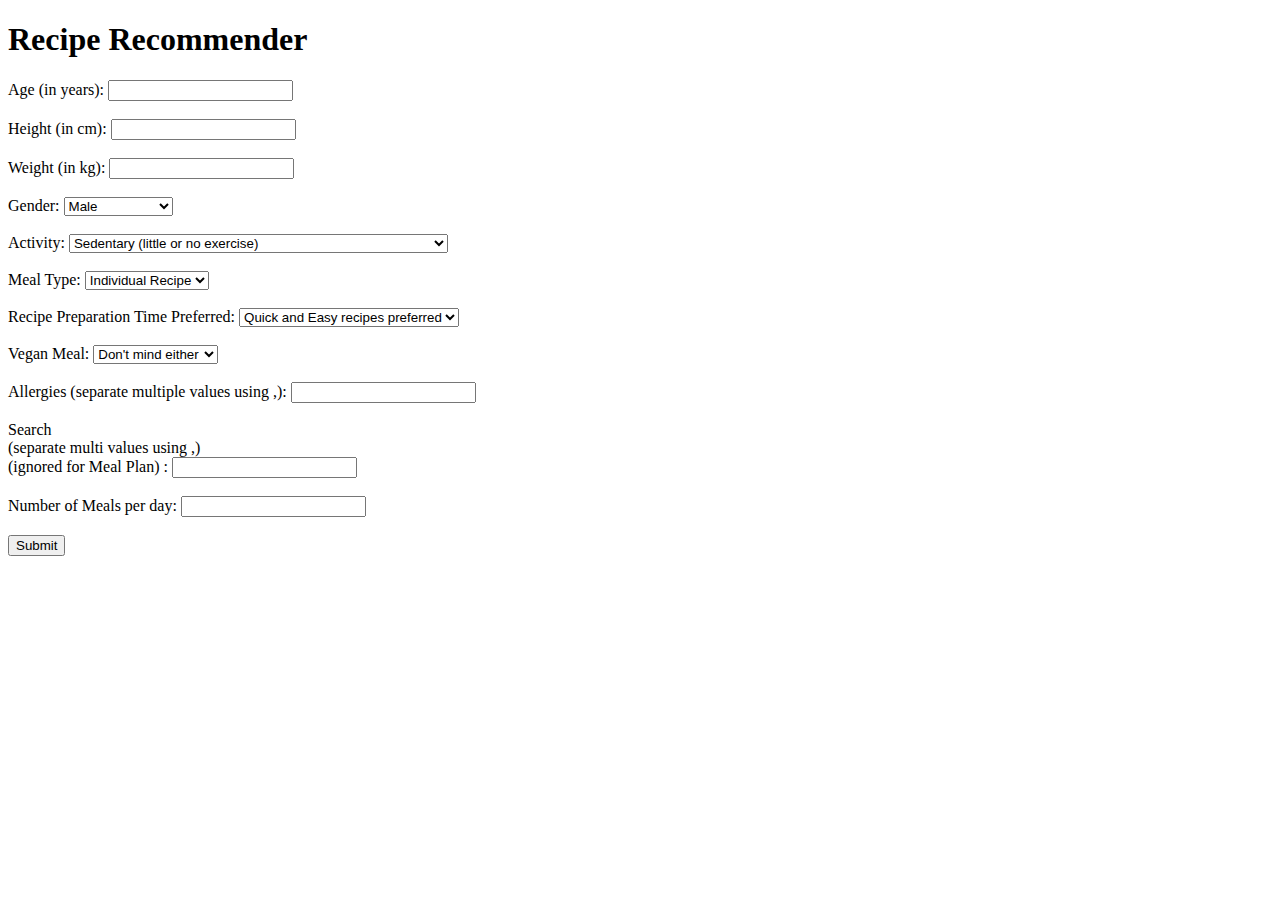
==== templates/homepage.html @ 395db06b "Adding more to each code" ====
<!DOCTYPE html>
<html>
<head>
    <title>Recipe Recommender</title>
</head>
<body>
    <h1>Recipe Recommender</h1>
    <form method="post" action="{{ url_for('results') }}">
        <label for="Age">Age (in years):</label>
        <input type="number" id="age" name="age" required><br><br>

        <label for="Height">Height (in cm):</label>
        <input id="height" name="height" required><br><br>

        <label for="Weight">Weight (in kg):</label>
        <input id="weight" name="weight" required><br><br>

        <label for="gender">Gender:</label>
        <select id="gender" name="gender" required>
            <option value="Male">Male</option>
            <option value="Female">Female</option>
            <option value="Rather not say">Rather not say</option>
        </select><br><br>

        <label for="Activity">Activity:</label>
        <select id="activity" name="activity" required>
            <option value="1.2">Sedentary (little or no exercise)</option>
            <option value="1.375">Lightly active (light exercise/sports 1-3 days/week)</option>
            <option value="1.55">Moderately active (moderate exercise/sports 3-5 days/week)</option>
            <option value="1.725">Very active (hard exercise/sports 6-7 days a week)</option>
            <option value="1.9">Extra active (very hard exercise/sports & a physical job)</option>
        </select><br><br>

        <label for="MealType">Meal Type:</label>
        <select id="mealtype" name="mealtype" required>
            <option value="Individual Recipe">Individual Recipe</option>
            <option value="Meal Plan">Meal Plan</option>
        </select><br><br>

        <label for="PrepTime">Recipe Preparation Time Preferred:</label>
        <select id="preptime" name="preptime" required>
            <option value="5">Quick and Easy recipes preferred</option>
            <option value="3">Moderate prep time preferred</option>
            <option value="1">Prep time not too important</option>
        </select><br><br>

        <label for="Vegan">Vegan Meal:</label>
        <select id="vegan" name="vegan" required>
            <option value="Don't mind either">Don't mind either</option>
            <option value="Vegan">Vegan</option>
            <option value="Strictly not vegan">Strictly not vegan</option>
        </select><br><br>

        <label for="Allergies">Allergies (separate multiple values using ,):</label>
        <input id="allergies" name="allergies" ><br><br>

        <label for="SearchTerm">Search <br/>(separate multi values using ,)<br/> (ignored for Meal Plan)  :</label>
        <input id="searchterm" name="searchterm"><br><br>

        <label for="Servings">Number of Meals per day:</label>
        <input type="number" id="servings" name="servings" required><br><br>

        <input type="submit" value="Submit">

    </form>


</body>
</html>
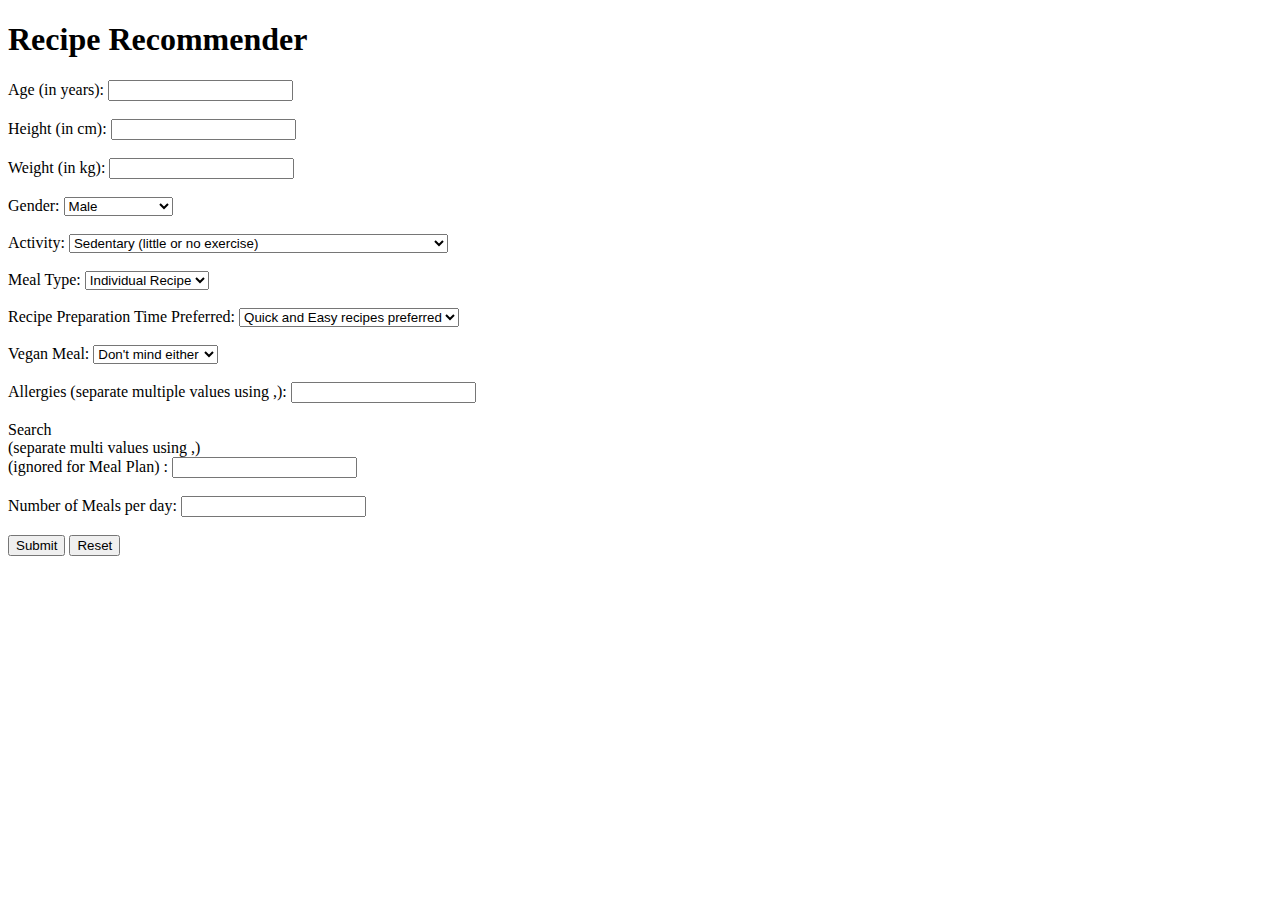
==== commit 493fba77: "Code for individual recipe landing page" ====
--- a/templates/homepage.html
+++ b/templates/homepage.html
@@ -5,7 +5,7 @@
 </head>
 <body>
     <h1>Recipe Recommender</h1>
-    <form method="post" action="{{ url_for('results') }}">
+    <form method="post" action="{{ url_for('ind_recipe') }}">
         <label for="Age">Age (in years):</label>
         <input type="number" id="age" name="age" required><br><br>
 
@@ -61,9 +61,9 @@
         <input type="number" id="servings" name="servings" required><br><br>
 
         <input type="submit" value="Submit">
+        <input type="reset" value="Reset">
 
     </form>
 
-
 </body>
 </html>
